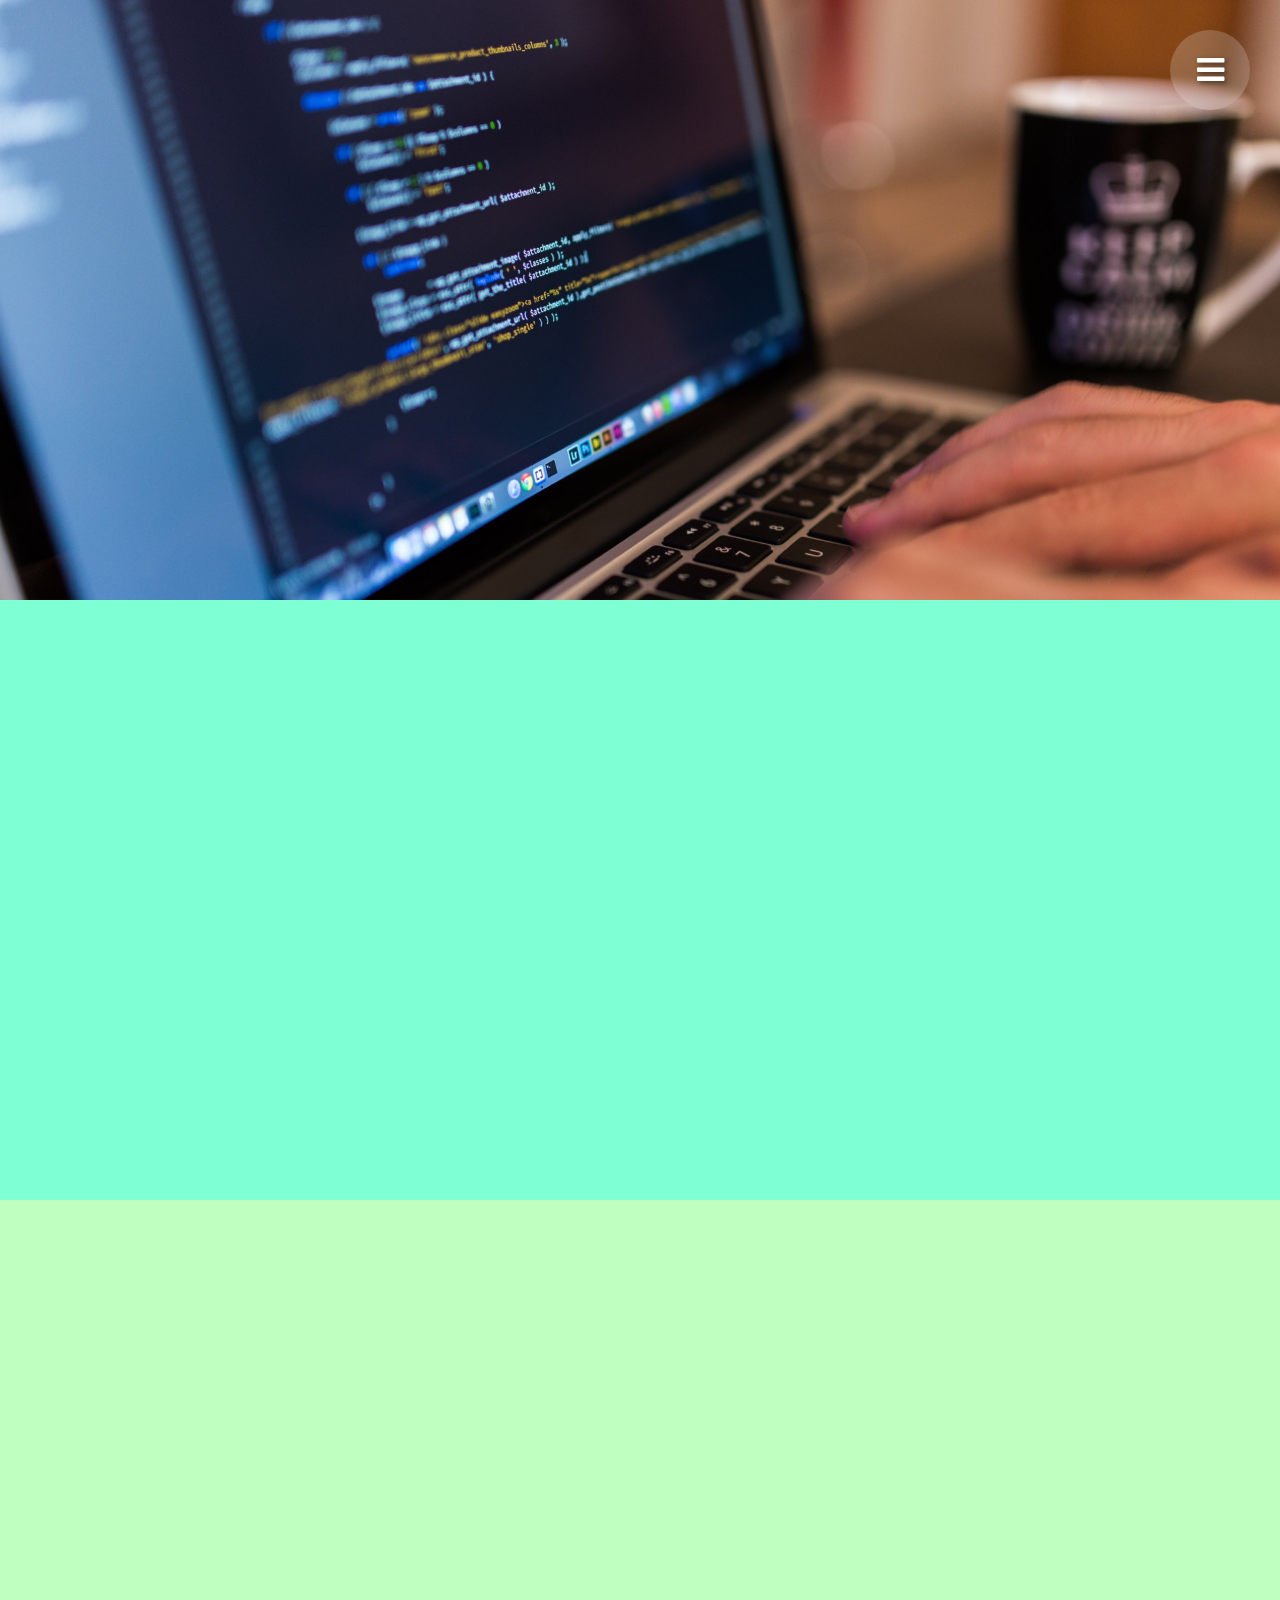
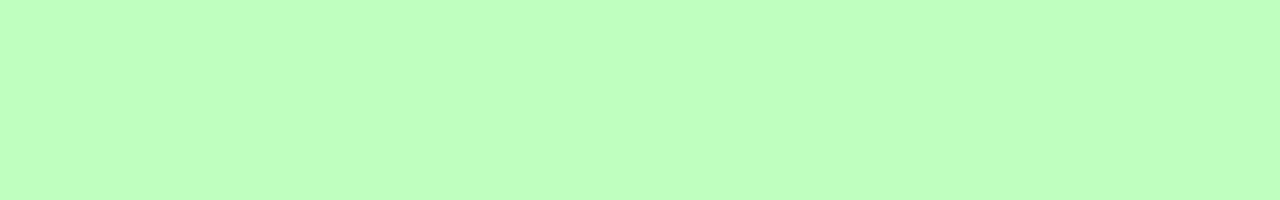
==== PORTFOLIO/index.html @ 8798be32 "p" ====
<!DOCTYPE html>
<html lang="en">
<head>
    <meta charset="UTF-8">
    <meta name="viewport" content="width=device-width, initial-scale=1.0">
    <meta http-equiv="X-UA-Compatible" content="ie=edge">
    <link rel="stylesheet" href="https://cdnjs.cloudflare.com/ajax/libs/font-awesome/4.7.0/css/font-awesome.min.css"/>
    <link rel="stylesheet" href="css/style.css">
    <title>Document</title>
</head>
<body>
    <header>
        <a href="#Meni">
            <span id="MeniBtn" class="fa fa-bars"></span>
        </a>
        <nav id="Meni">
            <a href="#MeniBtn">
                <span id="MeniClose" class="fa fa-times"></span>
            </a>
            <ul>
                <li><a href="index.html">Link 1</a></li>
                <li><a href="#s1">Link 2</a></li>
                <li><a href="#s2">Link 3</a></li>
                <li><a href="#s3">Link 4</a></li>
                <li><a href="#">Link 5</a></li>
            </ul>
        </nav>
    </header>
    <section id="s1"></section>
    <section id="s2"></section>
    <section id="s3"></section>
</body>
</html>
---- PORTFOLIO/css/style.css ----
* {
    margin: 0px;
    padding: 0px;
}
html {
    scroll-behavior: smooth;
    animation: appear 0.5s;
}
@keyframes appear {
    from {
        opacity: 0;
    }
    to {
        opacity: 1;
    }
}
section {
    height: 600px;
    width: 100%;
}
#s1 {
    background-image: url("../img/slider.jpg");
    background-attachment: fixed;
    background-size: cover;
}
#s2 {
    background-color: aquamarine;
}
#s3 {
    background-color: rgb(191, 255, 191);
}
ul {
    list-style-type: none;
}
a {
    text-decoration: none;
    color: darkcyan;
}
header a {
    color: white;
}
#MeniBtn, #MeniClose {
    position: fixed;
    top: 30px;
    right: 30px;
    width: 80px;
    height: 80px;
    border-radius: 50%;
    background: rgba(250, 250, 250, 0.2);
    backdrop-filter: blur(4px);
    display: flex;
    justify-content: center;
    align-items: center;
    font-size: 32px;
    text-shadow: 2px 2px 5px rgba(0,0,0,0.5);
    z-index: 10;
}

#MeniClose {
    visibility: hidden;
    background: none;
    backdrop-filter: blur(5px);
    z-index: 20;
}  
#MeniBtn:active {
    background: rgba(0, 0, 0, 0.2);
    color: rgba(250, 250, 250, 0.3);
    text-shadow: none;
}
#Meni {
    position: fixed;
    visibility: hidden;
    top: 0px;
    right: 0px;
    width: 100%;
    height: 100%;
    background: rgba(0, 0, 0, 0.3);
    backdrop-filter: blur(8px);
    text-shadow: 2px 2px 5px #000;
    opacity: 0;
    transition: opacity 0.5s, visibility 0.5s;
    z-index: 11;
}
#Meni:target{
    opacity: 1;
    visibility: visible;
    display: block;
}
#Meni:target ul {
    visibility: visible;
    transform: scale(1,1);
}
#Meni:target #MeniClose {
    visibility: visible;
}

#Meni ul {
    width: 100%;
    height: 100%;
    margin: 50px auto;
    display: flex;
    flex-direction: column;
    align-items: center;
    transform: scale(0,0);
    visibility: hidden;
    transition: transform 0.7s;
}
#Meni ul li {
    padding: 10px;
    margin: 10px;
    font-size: 28px;
}
#Meni ul li a {
    transition: color 0.3s ease-out;
}
#Meni ul li a:hover {
    color: rgb(0, 165, 102);
}
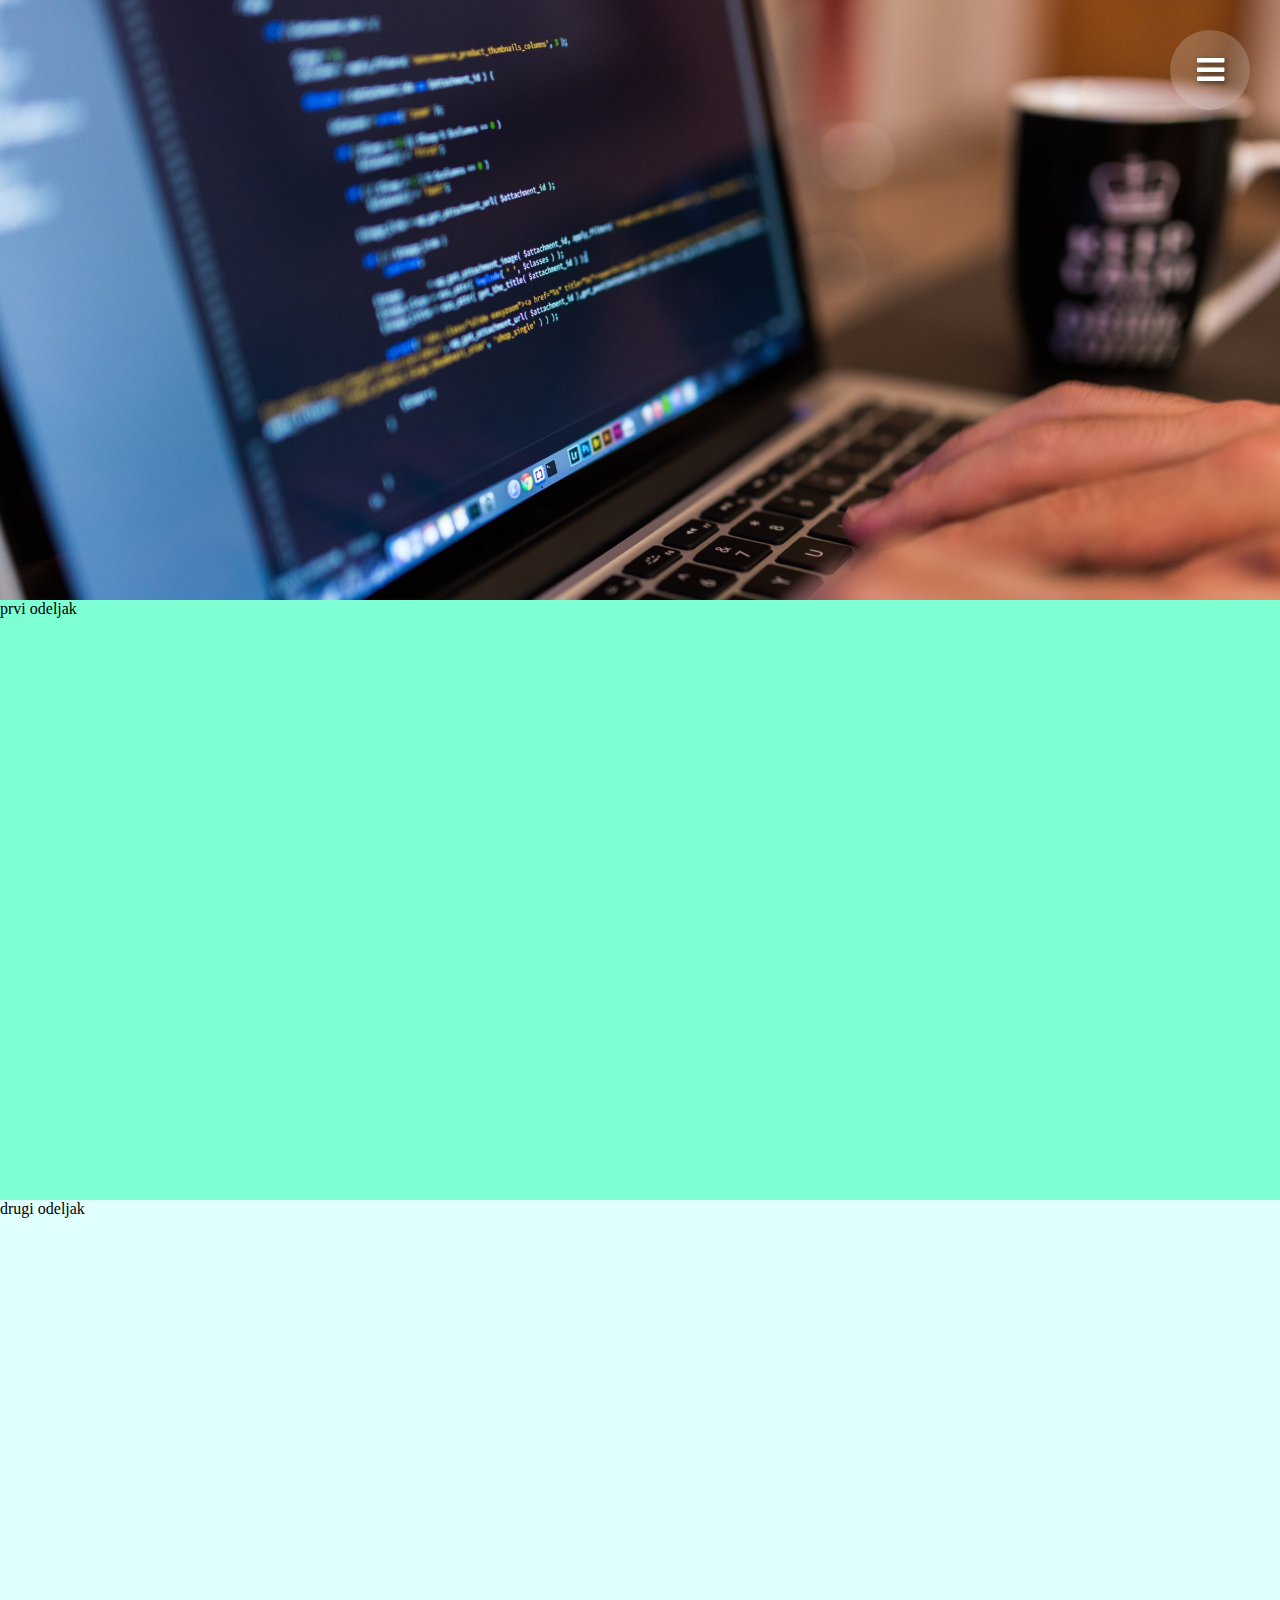
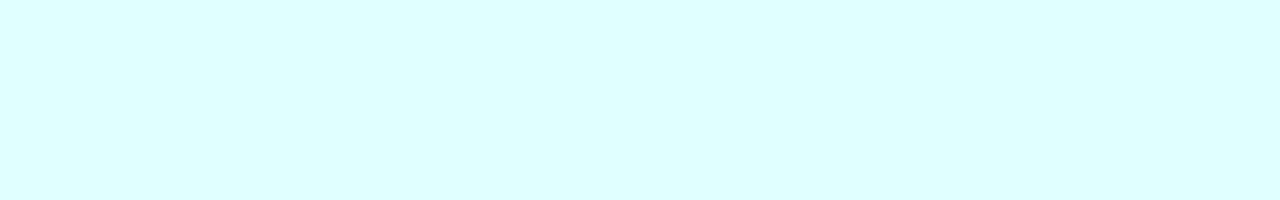
==== commit 33e4e0bb: "Update index.html" ====
--- a/PORTFOLIO/index.html
+++ b/PORTFOLIO/index.html
@@ -18,16 +18,16 @@
                 <span id="MeniClose" class="fa fa-times"></span>
             </a>
             <ul>
-                <li><a href="index.html">Link 1</a></li>
-                <li><a href="#s1">Link 2</a></li>
-                <li><a href="#s2">Link 3</a></li>
-                <li><a href="#s3">Link 4</a></li>
+                <li><a href="index.html">Index</a></li>
+                <li><a href="#s1">Slajder</a></li>
+                <li><a href="#s2">Prvi odeljak</a></li>
+                <li><a href="#s3">Drugi odeljak</a></li>
                 <li><a href="#">Link 5</a></li>
             </ul>
         </nav>
     </header>
     <section id="s1"></section>
-    <section id="s2"></section>
-    <section id="s3"></section>
+    <section id="s2">prvi odeljak</section>
+    <section id="s3">drugi odeljak</section>
 </body>
 </html>--- a/PORTFOLIO/css/style.css
+++ b/PORTFOLIO/css/style.css
@@ -27,7 +27,7 @@
     background-color: aquamarine;
 }
 #s3 {
-    background-color: rgb(191, 255, 191);
+    background-color: lightcyan
 }
 ul {
     list-style-type: none;
@@ -55,7 +55,6 @@
     text-shadow: 2px 2px 5px rgba(0,0,0,0.5);
     z-index: 10;
 }
-
 #MeniClose {
     visibility: hidden;
     background: none;
